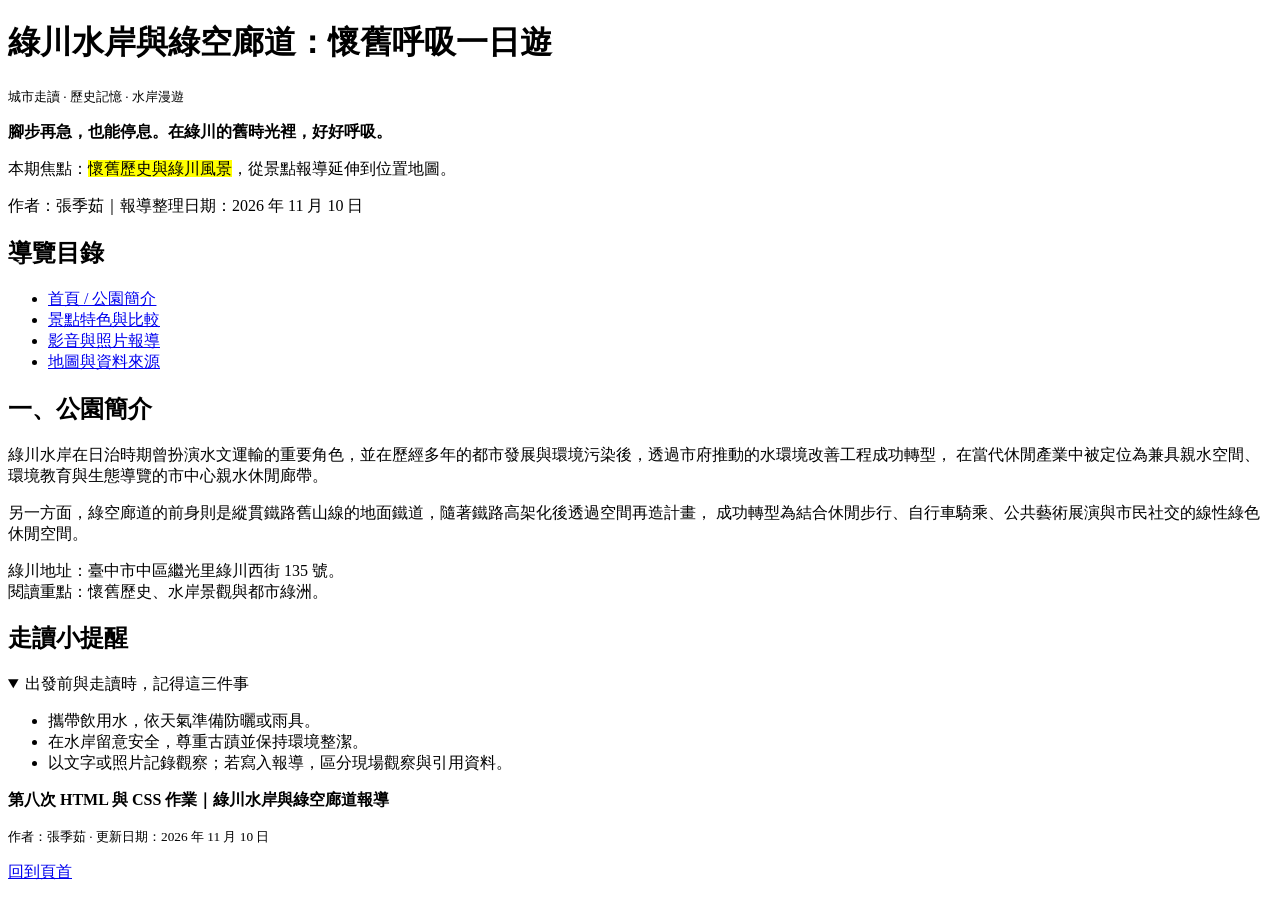
==== index.html @ ad97d207 "Add files via upload" ====
<!DOCTYPE html>
<!-- 宣告使用 HTML5；DOCTYPE 是文件類型宣告，不需要結束標籤。 -->
<html lang="zh-Hant">
<!-- html 包住整份文件；lang="zh-Hant" 表示主要使用繁體中文。 -->
<head>
    <!-- head 放網頁資訊；這些資訊不會直接成為頁面中的報導文字。 -->
    <meta charset="UTF-8">
    <!-- UTF-8 可正確處理中文；meta 是空元素，不寫結束標籤。 -->
    <meta name="viewport" content="width=device-width, initial-scale=1.0">
    <!-- viewport 讓行動裝置使用裝置寬度；不代表固定寬度的圖片會自動縮小。 -->
    <meta name="description" content="台中景點介紹網站，內容包含綠川水岸、綠空廊道、景點特色、照片與影片報導。">
    <!-- description 提供網頁摘要；author 標示作者。 -->
    <meta name="author" content="張季茹">
    <!-- robots 表達索引意圖；本機檔案不會因此自動被搜尋引擎收錄。 -->
    <meta name="robots" content="index, follow">
    <!-- Open Graph 提供分享摘要，不是搜尋排名保證。 -->
    <meta property="og:type" content="article">
    <meta property="og:locale" content="zh_TW">
    <meta property="og:title" content="綠川水岸與綠空廊道：懷舊呼吸一日遊">
    <meta property="og:description" content="認識台中綠川水岸與綠空廊道，搭配景點表格、照片、影片及位置地圖。">
    <meta property="og:image" content="https://www.taiwan.net.tw/att/1/big_scenic_spots/pic_A12-00079_10.jpg">
    <meta property="og:image:alt" content="綠川水岸">
    <meta property="article:published_time" content="2026-11-10">
    <meta property="article:modified_time" content="2026-11-17">
    <!-- 正式上線後，再以真實公開網址加入 canonical 及 og:url；不要使用本機或虛構網址。 -->
    <title>綠川水岸與綠空廊道：懷舊呼吸一日遊</title>
    <!-- title 顯示在瀏覽器分頁；與 body 中的 h1 用途不同。 -->
    <link rel="stylesheet" href="css/style1.css">
</head>
<body>
    <header id="top">
        <h1>綠川水岸與綠空廊道：懷舊呼吸一日遊</h1>
        <p><small>城市走讀 · 歷史記憶 · 水岸漫遊</small></p>
        <p><strong>腳步再急，也能停息。在綠川的舊時光裡，好好呼吸。</strong></p>
        <p>本期焦點：<mark>懷舊歷史與綠川風景</mark>，從景點報導延伸到位置地圖。</p>
        <p>作者：張季茹｜報導整理日期：<time datetime="2026-11-10">2026 年 11 月 10 日</time></p>
    </header>

    <div class="page-container">
        <!-- 左側側邊欄：分頁導覽 -->
        <aside class="sidebar">
            <nav aria-label="網站導覽目錄">
                <h2>導覽目錄</h2>
                <ul>
                    <li><a href="index2.html" class="active">首頁 / 公園簡介</a></li>
                    <li><a href="attractions.html">景點特色與比較</a></li>
                    <li><a href="media.html">影音與照片報導</a></li>
                    <li><a href="map.html">地圖與資料來源</a></li>
                  
                </ul>
            </nav>
        </aside>

        <!-- 右側主內容 -->
        <main class="content">
            <section id="history">
                <h2>一、公園簡介</h2>
                <p>
                    綠川水岸在日治時期曾扮演水文運輸的重要角色，並在歷經多年的都市發展與環境污染後，透過市府推動的水環境改善工程成功轉型，
                    在當代休閒產業中被定位為兼具親水空間、環境教育與生態導覽的市中心親水休閒廊帶。
                </p>
                <p>
                    另一方面，綠空廊道的前身則是縱貫鐵路舊山線的地面鐵道，隨著鐵路高架化後透過空間再造計畫，
                    成功轉型為結合休閒步行、自行車騎乘、公共藝術展演與市民社交的線性綠色休閒空間。
                </p>
                <p>綠川地址：臺中市中區繼光里綠川西街 135 號。<br>閱讀重點：懷舊歷史、水岸景觀與都市綠洲。</p>
            </section>

            <aside id="tips" aria-labelledby="tips-title">
                <h2 id="tips-title">走讀小提醒</h2>
                <details open>
                    <summary>出發前與走讀時，記得這三件事</summary>
                    <ul>
                        <li>攜帶飲用水，依天氣準備防曬或雨具。</li>
                        <li>在水岸留意安全，尊重古蹟並保持環境整潔。</li>
                        <li>以文字或照片記錄觀察；若寫入報導，區分現場觀察與引用資料。</li>
                    </ul>
                </details>
            </aside>
        </main>
    </div>

    <footer>
        <p><strong>第八次 HTML 與 CSS 作業｜綠川水岸與綠空廊道報導</strong></p>
        <p><small>作者：張季茹 · 更新日期：2026 年 11 月 10 日</small></p>
        <p><a href="#top">回到頁首</a></p>
    </footer>
</body>
</html>
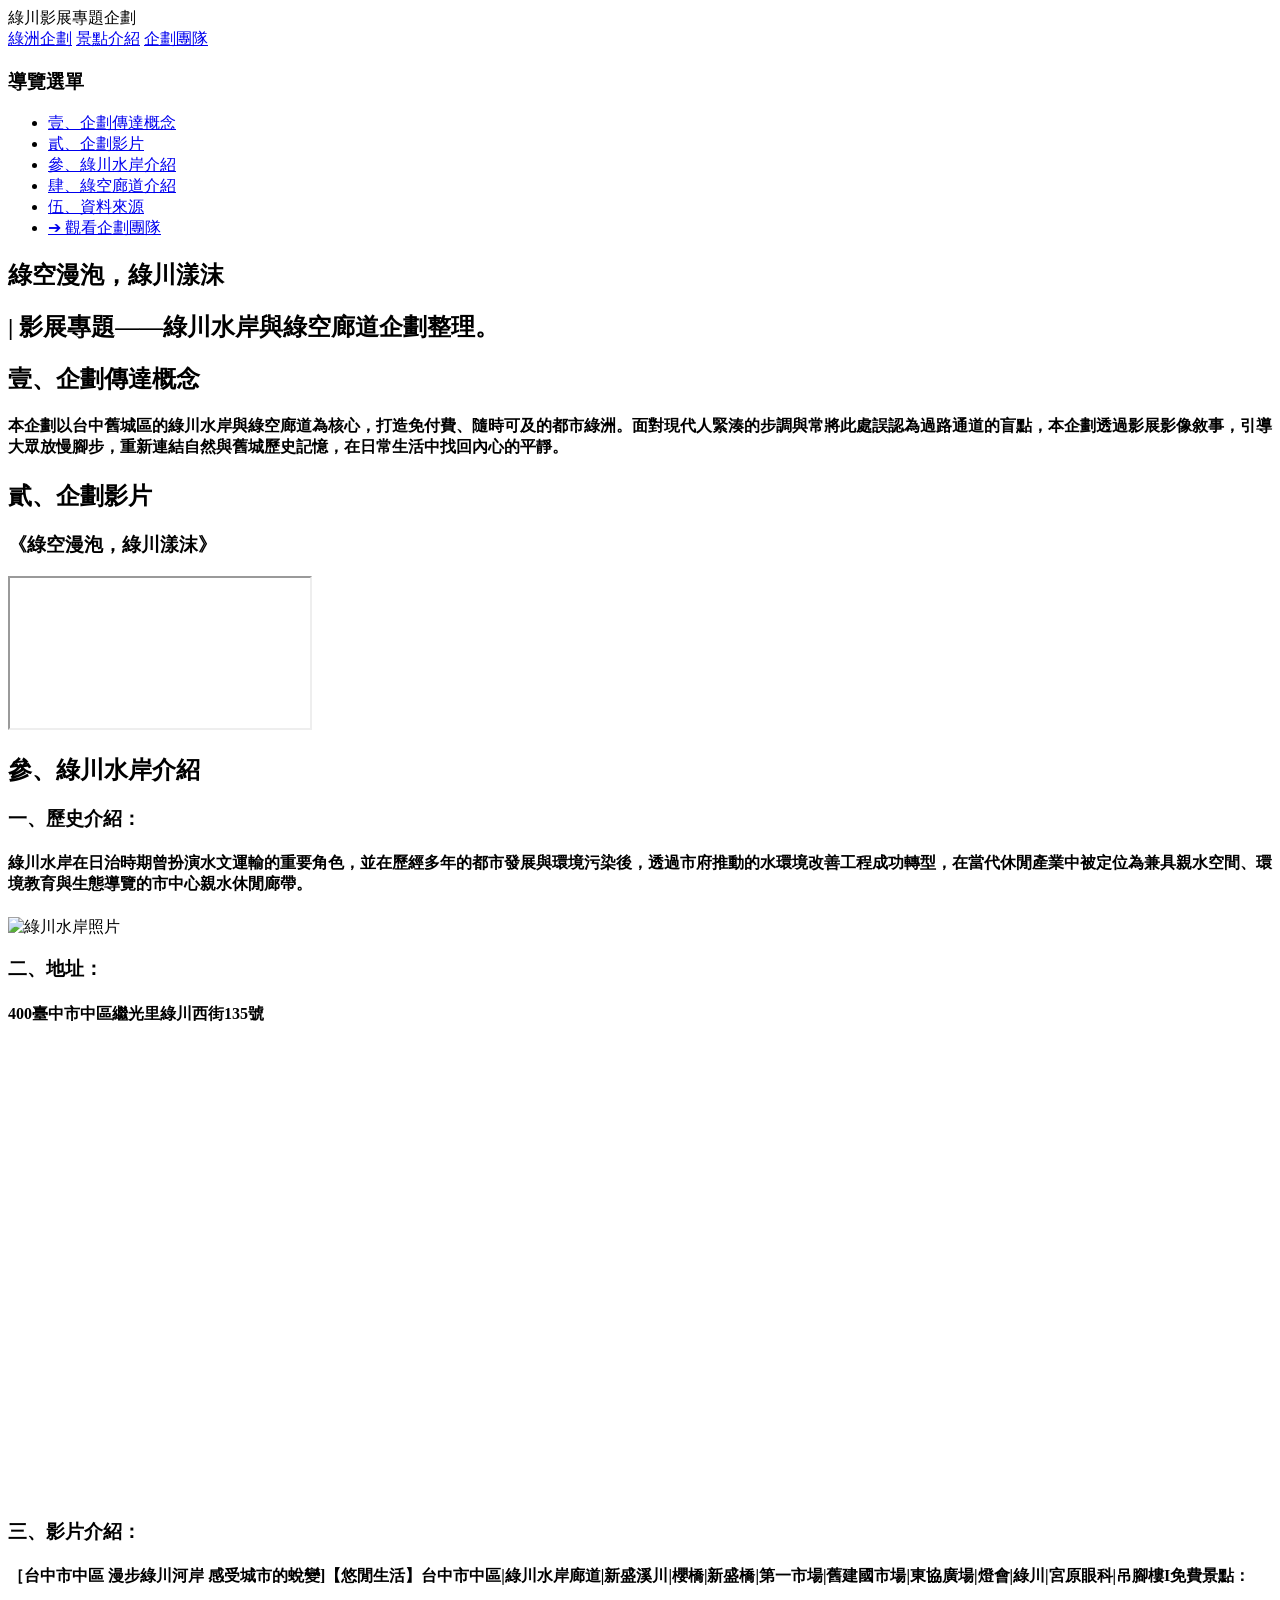
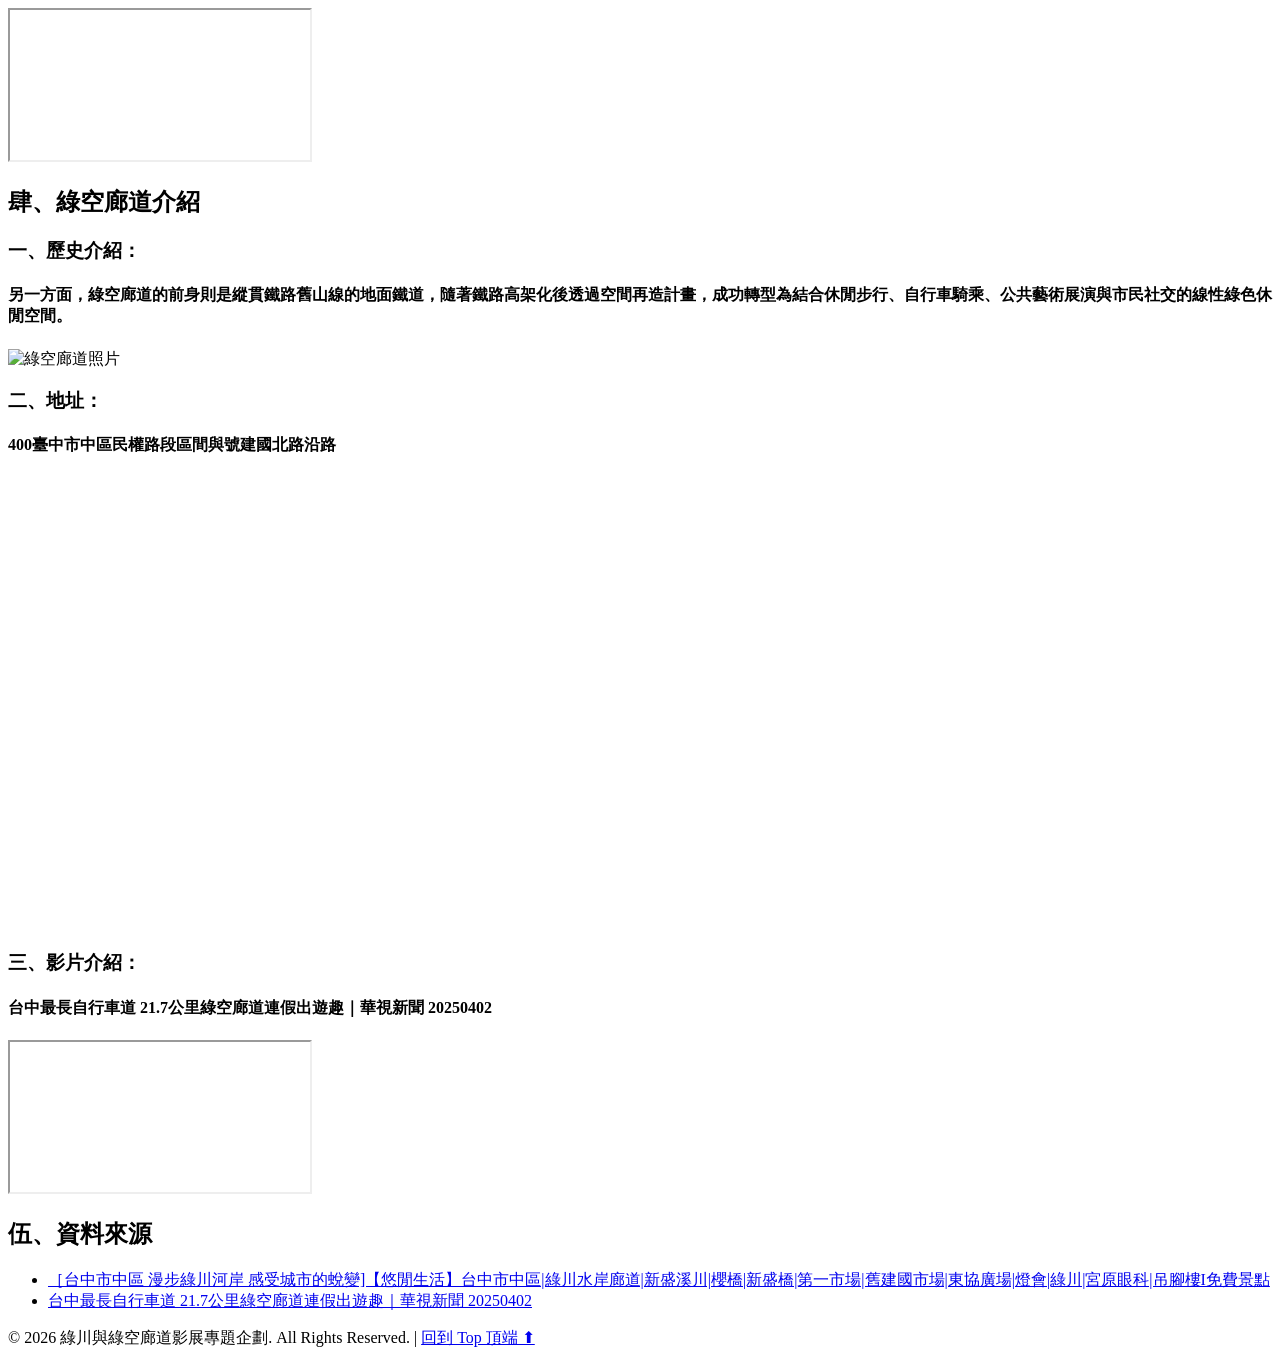
==== commit 1be9fee2: "Add files via upload" ====
--- a/index.html
+++ b/index.html
@@ -1,89 +1,141 @@
 <!DOCTYPE html>
-<!-- 宣告使用 HTML5；DOCTYPE 是文件類型宣告，不需要結束標籤。 -->
 <html lang="zh-Hant">
-<!-- html 包住整份文件；lang="zh-Hant" 表示主要使用繁體中文。 -->
 <head>
-    <!-- head 放網頁資訊；這些資訊不會直接成為頁面中的報導文字。 -->
     <meta charset="UTF-8">
-    <!-- UTF-8 可正確處理中文；meta 是空元素，不寫結束標籤。 -->
     <meta name="viewport" content="width=device-width, initial-scale=1.0">
-    <!-- viewport 讓行動裝置使用裝置寬度；不代表固定寬度的圖片會自動縮小。 -->
-    <meta name="description" content="台中景點介紹網站，內容包含綠川水岸、綠空廊道、景點特色、照片與影片報導。">
-    <!-- description 提供網頁摘要；author 標示作者。 -->
-    <meta name="author" content="張季茹">
-    <!-- robots 表達索引意圖；本機檔案不會因此自動被搜尋引擎收錄。 -->
-    <meta name="robots" content="index, follow">
-    <!-- Open Graph 提供分享摘要，不是搜尋排名保證。 -->
-    <meta property="og:type" content="article">
-    <meta property="og:locale" content="zh_TW">
-    <meta property="og:title" content="綠川水岸與綠空廊道：懷舊呼吸一日遊">
-    <meta property="og:description" content="認識台中綠川水岸與綠空廊道，搭配景點表格、照片、影片及位置地圖。">
-    <meta property="og:image" content="https://www.taiwan.net.tw/att/1/big_scenic_spots/pic_A12-00079_10.jpg">
-    <meta property="og:image:alt" content="綠川水岸">
-    <meta property="article:published_time" content="2026-11-10">
-    <meta property="article:modified_time" content="2026-11-17">
-    <!-- 正式上線後，再以真實公開網址加入 canonical 及 og:url；不要使用本機或虛構網址。 -->
-    <title>綠川水岸與綠空廊道：懷舊呼吸一日遊</title>
-    <!-- title 顯示在瀏覽器分頁；與 body 中的 h1 用途不同。 -->
-    <link rel="stylesheet" href="css/style1.css">
+    
+    <!-- 完整的 SEO 內容 -->
+    <title>綠空漫泡，綠川漾沫 - 影展專題與綠川水岸、綠空廊道企劃</title>
+    <meta name="description" content="本企劃以台中舊城區的綠川水岸與綠空廊道為核心，透過影展影像敘事打造免付費、隨時可及的都市綠洲，引導大眾放慢腳步重新連結自然與舊城歷史記憶。">
+    <meta name="keywords" content="綠川水岸, 綠空廊道, 影展專題, 台中舊城區, 綠川, 綠空漫泡，綠川漾沫, 免費景點">
+    <meta name="author" content="企劃團隊">
+
+    <!-- 載入切割後的 CSS 檔案 -->
+    <link rel="stylesheet" href="css/layout.css">
+    <link rel="stylesheet" href="css/style.css">
 </head>
-<body>
-    <header id="top">
-        <h1>綠川水岸與綠空廊道：懷舊呼吸一日遊</h1>
-        <p><small>城市走讀 · 歷史記憶 · 水岸漫遊</small></p>
-        <p><strong>腳步再急，也能停息。在綠川的舊時光裡，好好呼吸。</strong></p>
-        <p>本期焦點：<mark>懷舊歷史與綠川風景</mark>，從景點報導延伸到位置地圖。</p>
-        <p>作者：張季茹｜報導整理日期：<time datetime="2026-11-10">2026 年 11 月 10 日</time></p>
+<body id="top">
+
+    <!-- 上方固定欄位 -->
+    <header class="top-navbar">
+        <div class="logo">綠川影展專題企劃</div>
+        <nav class="nav-links">
+            <a href="#concept">綠洲企劃</a>
+            <a href="#attractions">景點介紹</a>
+            <a href="team.html">企劃團隊</a>
+        </nav>
     </header>
 
-    <div class="page-container">
-        <!-- 左側側邊欄：分頁導覽 -->
-        <aside class="sidebar">
-            <nav aria-label="網站導覽目錄">
-                <h2>導覽目錄</h2>
-                <ul>
-                    <li><a href="index2.html" class="active">首頁 / 公園簡介</a></li>
-                    <li><a href="attractions.html">景點特色與比較</a></li>
-                    <li><a href="media.html">影音與照片報導</a></li>
-                    <li><a href="map.html">地圖與資料來源</a></li>
-                  
-                </ul>
-            </nav>
+    <!-- 主體結構 -->
+    <div class="main-container">
+
+        <!-- 左排導覽列 (永遠存在，隨網頁下滑而動) -->
+        <aside class="side-sidebar">
+            <h3>導覽選單</h3>
+            <ul>
+                <li><a href="#concept">壹、企劃傳達概念</a></li>
+                <li><a href="#video">貳、企劃影片</a></li>
+                <li><a href="#luchuan">參、綠川水岸介紹</a></li>
+                <li><a href="#lukdao">肆、綠空廊道介紹</a></li>
+                <li><a href="#sources">伍、資料來源</a></li>
+                <li><a href="team.html">➔ 觀看企劃團隊</a></li>
+            </ul>
         </aside>
 
-        <!-- 右側主內容 -->
-        <main class="content">
-            <section id="history">
-                <h2>一、公園簡介</h2>
-                <p>
-                    綠川水岸在日治時期曾扮演水文運輸的重要角色，並在歷經多年的都市發展與環境污染後，透過市府推動的水環境改善工程成功轉型，
-                    在當代休閒產業中被定位為兼具親水空間、環境教育與生態導覽的市中心親水休閒廊帶。
-                </p>
-                <p>
-                    另一方面，綠空廊道的前身則是縱貫鐵路舊山線的地面鐵道，隨著鐵路高架化後透過空間再造計畫，
-                    成功轉型為結合休閒步行、自行車騎乘、公共藝術展演與市民社交的線性綠色休閒空間。
-                </p>
-                <p>綠川地址：臺中市中區繼光里綠川西街 135 號。<br>閱讀重點：懷舊歷史、水岸景觀與都市綠洲。</p>
+        <!-- 網頁右側內容區 -->
+        <main class="content-area">
+
+            <!-- 第一 box -->
+            <section class="content-box">
+                <h1><strong>綠空漫泡，綠川漾沫</strong></h1>
+                <h2>| 影展專題——綠川水岸與綠空廊道企劃整理。</h2>
             </section>
 
-            <aside id="tips" aria-labelledby="tips-title">
-                <h2 id="tips-title">走讀小提醒</h2>
-                <details open>
-                    <summary>出發前與走讀時，記得這三件事</summary>
-                    <ul>
-                        <li>攜帶飲用水，依天氣準備防曬或雨具。</li>
-                        <li>在水岸留意安全，尊重古蹟並保持環境整潔。</li>
-                        <li>以文字或照片記錄觀察；若寫入報導，區分現場觀察與引用資料。</li>
-                    </ul>
-                </details>
-            </aside>
+            <!-- 第二 box -->
+            <section id="concept" class="content-box">
+                <h2>壹、企劃傳達概念</h2>
+                <h4>本企劃以台中舊城區的<strong>綠川水岸</strong>與<strong>綠空廊道</strong>為核心，打造免付費、隨時可及的都市綠洲。面對現代人緊湊的步調與常將此處誤認為過路通道的盲點，本企劃透過影展影像敘事，引導大眾放慢腳步，重新連結自然與舊城歷史記憶，在日常生活中找回內心的平靜。</h4>
+            </section>
+
+            <!-- 第三 box -->
+            <section id="video" class="content-box">
+                <h2>貳、企劃影片</h2>
+                <h3>《綠空漫泡，綠川漾沫》</h3>
+                <div class="media-container">
+                    <iframe src="https://www.youtube.com/embed/FlGv1p526ts?si=bMVCqce3r_KSvR3p" title="YouTube video player" allow="accelerometer; autoplay; clipboard-write; encrypted-media; gyroscope; picture-in-picture; web-share" referrerpolicy="strict-origin-when-cross-origin" allowfullscreen></iframe>
+                </div>
+            </section>
+
+            <!-- 第四 box (含綠川介紹) -->
+            <section id="luchuan" class="content-box">
+                <h2>參、綠川水岸介紹</h2>
+                
+                <h3>一、歷史介紹：</h3>
+                <h4>綠川水岸在日治時期曾扮演水文運輸的重要角色，並在歷經多年的都市發展與環境污染後，透過市府推動的水環境改善工程成功轉型，在當代休閒產業中被定位為兼具親水空間、環境教育與生態導覽的市中心親水休閒廊帶。</h4>
+                <div class="media-container">
+                    <img src="images/luchuan.jpg" alt="綠川水岸照片" width="547" height="365">
+                </div>
+
+                <h3>二、地址：</h3>
+                <h4>400臺中市中區繼光里綠川西街135號</h4>
+                <div class="media-container">
+                    <iframe src="https://www.google.com/maps/embed?pb=!1m18!1m12!1m3!1d3640.9465624954387!2d120.67894965195683!3d24.138514722902958!2m3!1f0!2f0!3f0!3m2!1i1024!2i768!4f13.1!3m3!1m2!1s0x34693d148deb62f7%3A0x59131a0ab4a808bc!2z57ag5bed5rC05bK45pmv6KeA5q2l6YGT!5e0!3m2!1szh-TW!2stw!4v1794321932309!5m2!1szh-TW!2stw" width="600" height="450" style="border:0;" allowfullscreen="" loading="lazy" referrerpolicy="strict-origin-when-cross-origin"></iframe>
+                </div>
+
+                <h3>三、影片介紹：</h3>
+                <h4>［台中市中區 漫步綠川河岸 感受城市的蛻變]【悠閒生活】台中市中區|綠川水岸廊道|新盛溪川|櫻橋|新盛橋|第一市場|舊建國市場|東協廣場|燈會|綠川|宮原眼科|吊腳樓I免費景點：</h4>
+                <div class="media-container">
+                    <iframe src="https://www.youtube.com/embed/DVDyhhwIjLE?si=ClUlshcSjWc0ZBwF" title="YouTube video player" allow="accelerometer; autoplay; clipboard-write; encrypted-media; gyroscope; picture-in-picture; web-share" referrerpolicy="strict-origin-when-cross-origin" allowfullscreen></iframe>
+                </div>
+            </section>
+
+            <!-- 第五 box (含綠空廊道介紹) -->
+            <section id="lukdao" class="content-box">
+                <h2>肆、綠空廊道介紹</h2>
+                
+                <h3 id="attractions">一、歷史介紹：</h3>
+                <h4>另一方面，綠空廊道的前身則是縱貫鐵路舊山線的地面鐵道，隨著鐵路高架化後透過空間再造計畫，成功轉型為結合休閒步行、自行車騎乘、公共藝術展演與市民社交的線性綠色休閒空間。</h4>
+                <div class="media-container">
+                    <img src="images/luk.jpg" alt="綠空廊道照片" width="686" height="446">
+                </div>
+
+                <h3>二、地址：</h3>
+                <h4>400臺中市中區民權路段區間與號建國北路沿路</h4>
+                <div class="media-container">
+                    <iframe src="https://www.google.com/maps/embed?pb=!1m18!1m12!1m3!1d58255.14751364985!2d120.6425191106318!3d24.138509205900924!2m3!1f0!2f0!3f0!3m2!1i1024!2i768!4f13.1!3m3!1m2!1s0x34693d78576a5615%3A0x8bc43405cd135581!2z57ag56m66ZC16YGTMTkwOA!5e0!3m2!1szh-TW!2stw!4v1794321881973!5m2!1szh-TW!2stw" width="600" height="450" style="border:0;" allowfullscreen="" loading="lazy" referrerpolicy="strict-origin-when-cross-origin"></iframe>
+                </div>
+
+                <h3>三、影片介紹：</h3>
+                <h4>台中最長自行車道 21.7公里綠空廊道連假出遊趣｜華視新聞 20250402</h4>
+                <div class="media-container">
+                    <iframe src="https://www.youtube.com/embed/Mpznz3LxJxs?si=NNvqPGQpExc-5H3M" title="YouTube video player" allow="accelerometer; autoplay; clipboard-write; encrypted-media; gyroscope; picture-in-picture; web-share" referrerpolicy="strict-origin-when-cross-origin" allowfullscreen></iframe>
+                </div>
+            </section>
+
+            <!-- 第六 box (資料來源，超連結做在影片標題上) -->
+            <section id="sources" class="content-box">
+                <h2>伍、資料來源</h2>
+                <ul class="source-list">
+                    <li>
+                        <a href="https://youtu.be/DVDyhhwIjLE?si=EYi0WiME_Dj1bKhv" target="_blank">
+                            ［台中市中區 漫步綠川河岸 感受城市的蛻變]【悠閒生活】台中市中區|綠川水岸廊道|新盛溪川|櫻橋|新盛橋|第一市場|舊建國市場|東協廣場|燈會|綠川|宮原眼科|吊腳樓I免費景點
+                        </a>
+                    </li>
+                    <li>
+                        <a href="https://youtu.be/Mpznz3LxJxs?si=EWC5dF-s2lCNv7CP" target="_blank">
+                            台中最長自行車道 21.7公里綠空廊道連假出遊趣｜華視新聞 20250402
+                        </a>
+                    </li>
+                </ul>
+            </section>
+
+            <!-- 頁尾 -->
+            <footer class="footer">
+                <p>&copy; 2026 綠川與綠空廊道影展專題企劃. All Rights Reserved. | <a href="#top">回到 Top 頂端 ⬆</a></p>
+            </footer>
+
         </main>
     </div>
 
-    <footer>
-        <p><strong>第八次 HTML 與 CSS 作業｜綠川水岸與綠空廊道報導</strong></p>
-        <p><small>作者：張季茹 · 更新日期：2026 年 11 月 10 日</small></p>
-        <p><a href="#top">回到頁首</a></p>
-    </footer>
 </body>
 </html>
